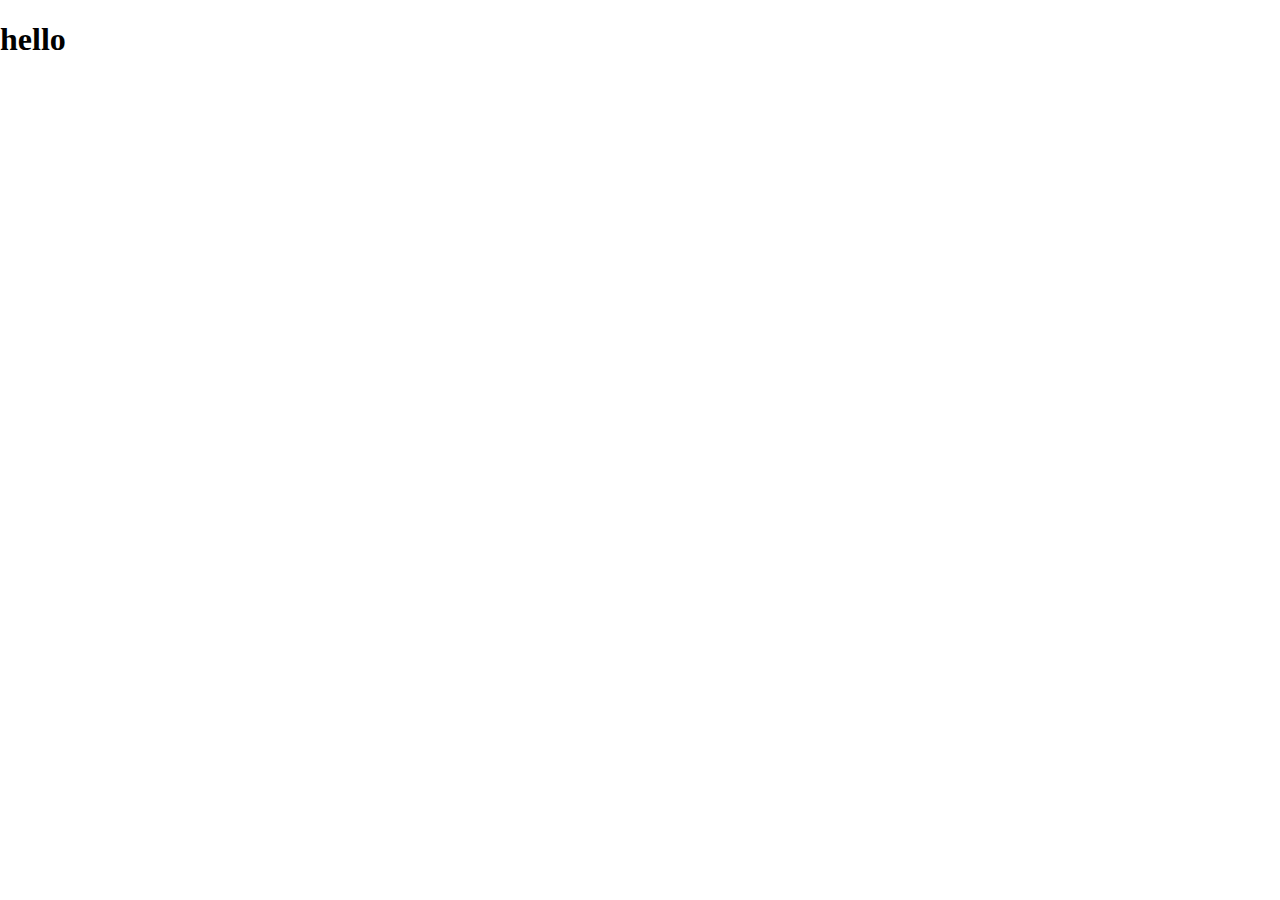
==== empty-example/index.html @ 4ea99895 "initial comit" ====
<!DOCTYPE html>
<html lang="">

<head>
  <meta charset="utf-8">
  <meta name="viewport" content="width=device-width, initial-scale=1.0">
  <title>p5.js example</title>
  <style>
    body {
      padding: 0;
      margin: 0;
    }
  </style>
  <script src="../p5.js"></script>
  <!-- <script src="../addons/p5.sound.js"></script> -->
  <script src="sketch.js"></script>
</head>

<body>
  <main>
    <h1>hello</h1>
  </main>
</body>

</html>
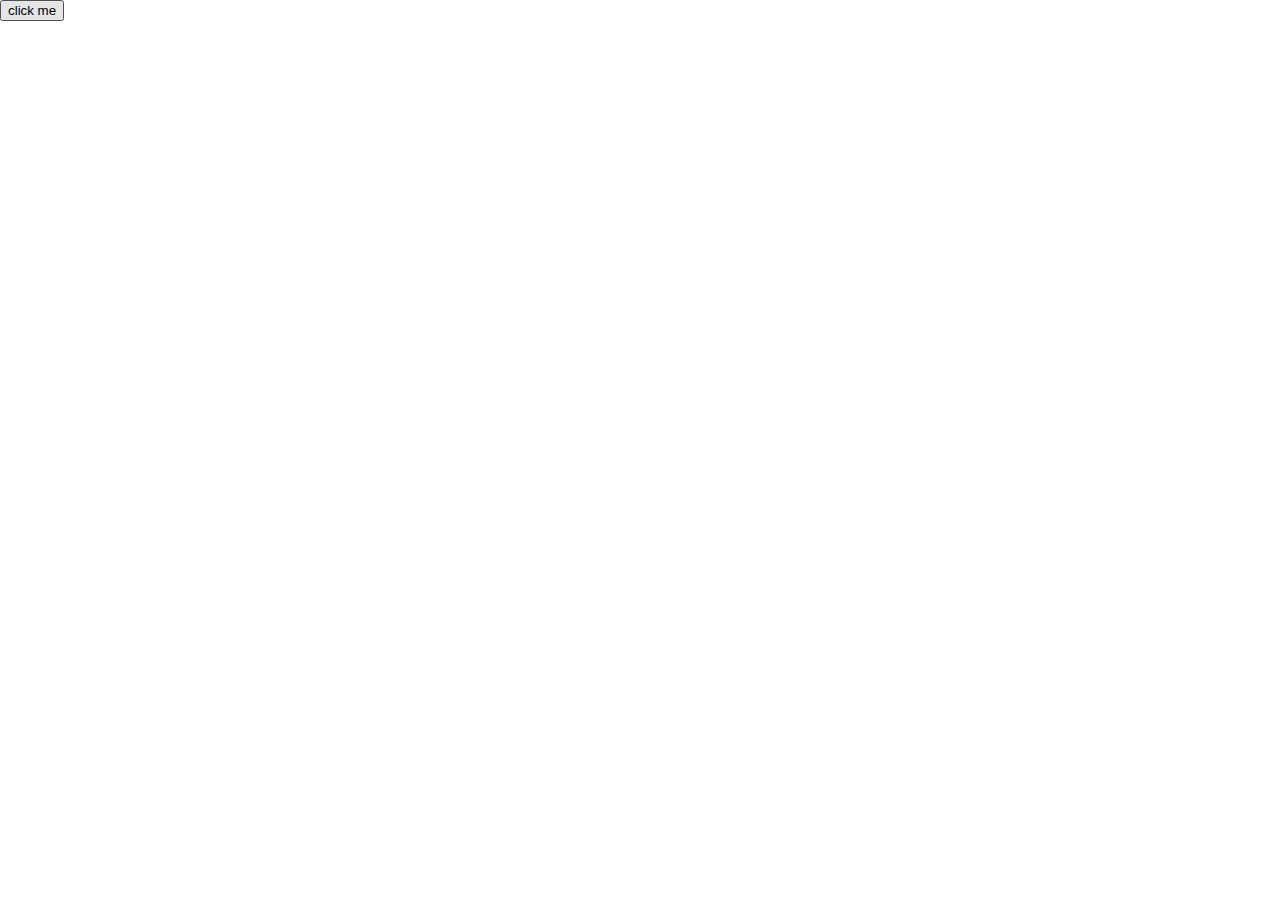
==== commit e545dbe6: "added snake functionality" ====
--- a/empty-example/index.html
+++ b/empty-example/index.html
@@ -18,7 +18,7 @@
 
 <body>
   <main>
-    <h1>hello</h1>
+    <button onclick="addCircle()">click me</button>
   </main>
 </body>
 
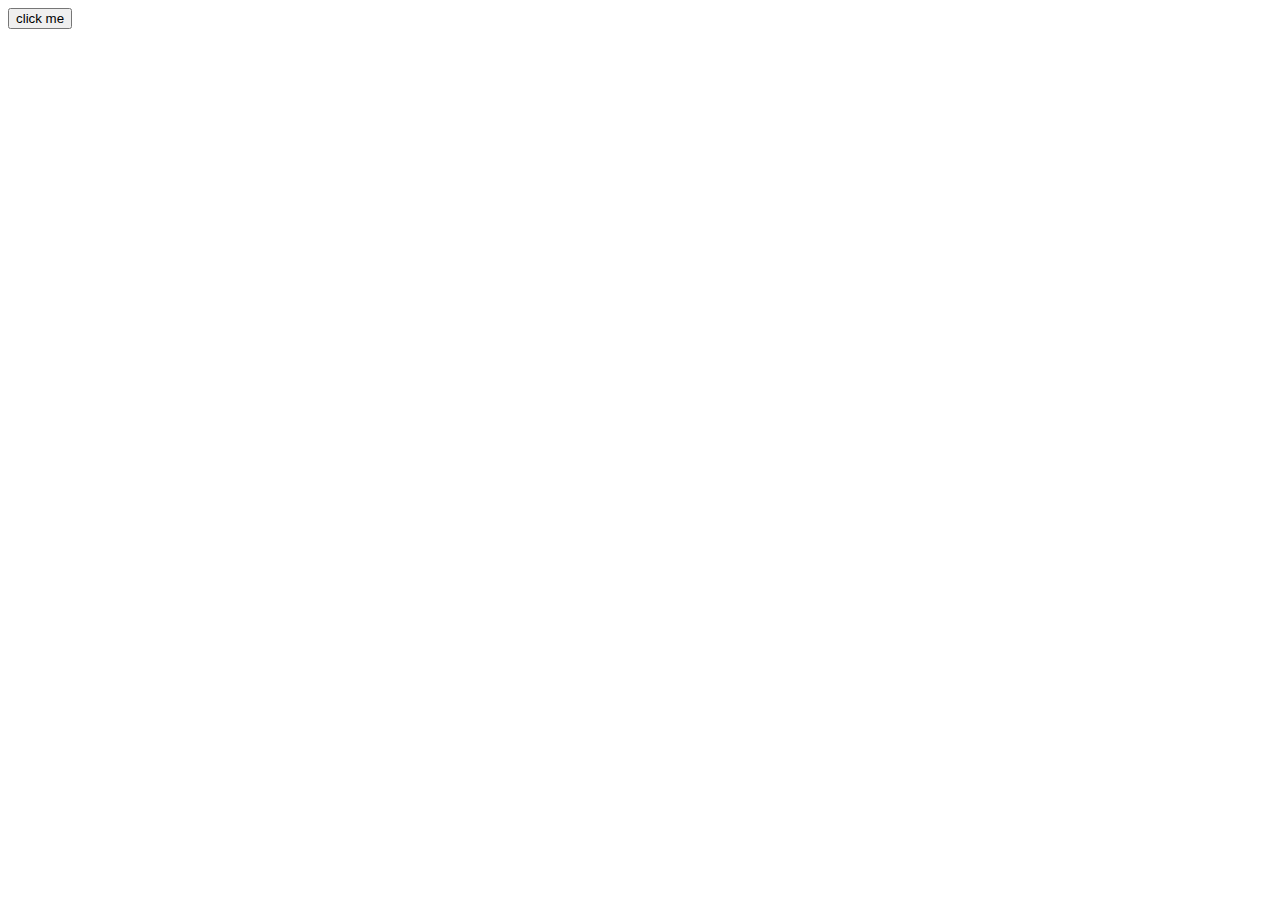
==== commit d02da696: "fixed circles and colours" ====
--- a/empty-example/index.html
+++ b/empty-example/index.html
@@ -7,13 +7,14 @@
   <title>p5.js example</title>
   <style>
     body {
-      padding: 0;
-      margin: 0;
+      padding: 50;
+      margin: 50;
     }
   </style>
   <script src="../p5.js"></script>
   <!-- <script src="../addons/p5.sound.js"></script> -->
-  <script src="sketch.js"></script>
+  <!-- <script src="sketch.js"></script> -->
+  <script src="bigCircles.js"></script>
 </head>
 
 <body>
